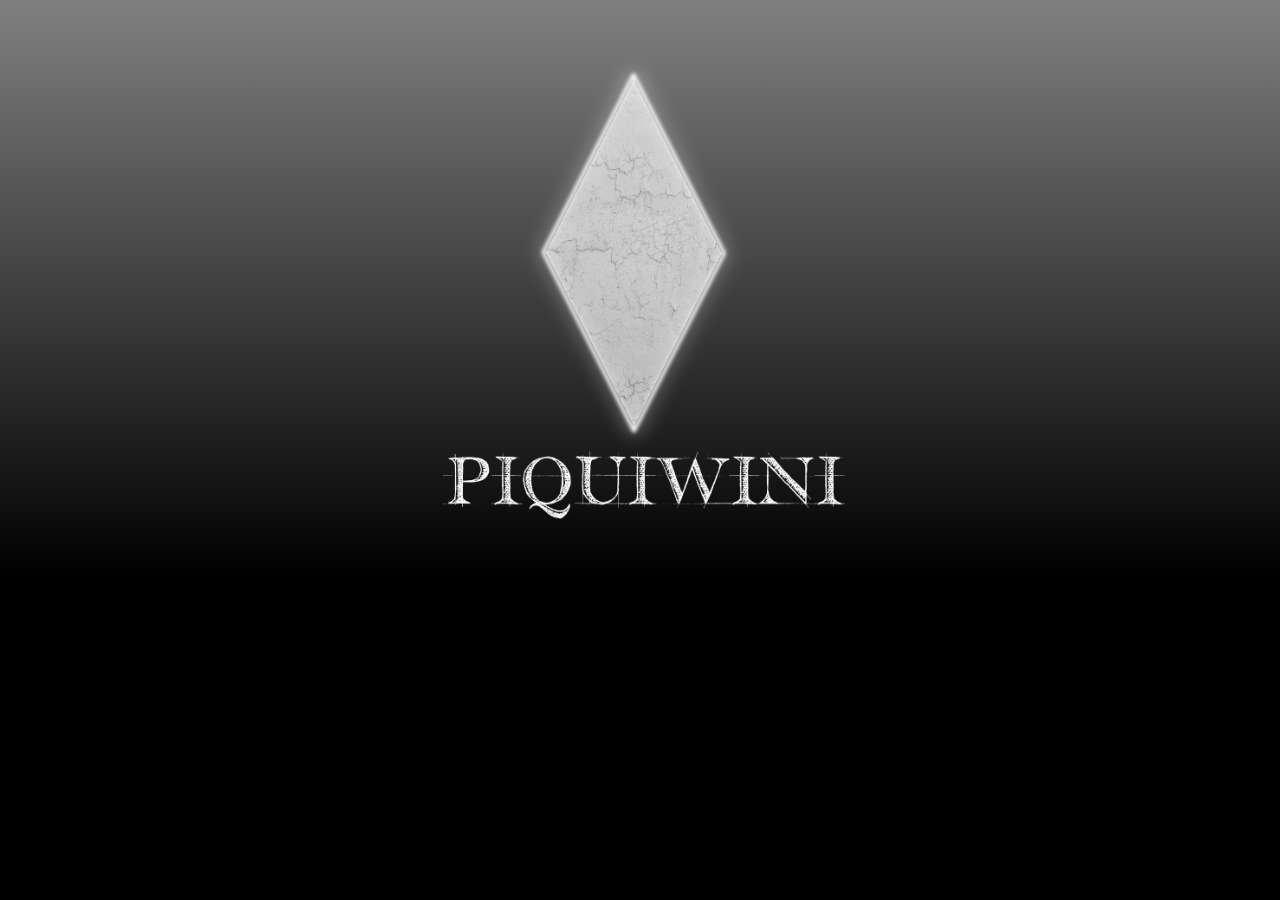
==== intro.html @ c3ed0558 "commit 1" ====
<!DOCTYPE html>
<html lang="en">
<head>
    <link rel="stylesheet" href="./intro.css">
    <meta charset="UTF-8">
    <meta http-equiv="X-UA-Compatible" content="IE=edge">
    <meta name="viewport" content="width=device-width, initial-scale=1.0">
    <title>Document</title>
</head>
<body>
    <div class="container">
        <a href="./index.html">
            <div class="imag">
                <img src="./img/fondu.png" alt="">
            </div>
        </a>
    </div>
    <script src="./intro.js"></script>
</body>
</html>
---- intro.css ----
body{
    margin: 0;
    padding: 0;
    background:black;
}
.container{
    position: absolute;
    width: 100vw;
    height: 45vw;
    background: linear-gradient(grey, black);
    overflow-y: hidden;
    perspective: 600px;

}
.container .imag img{
    position: absolute;
    right: 0px;
    width: 42vw;
    left: 28.5%;
    bottom: 0px;
    top: 0px;
    animation: mymove 4s;
    
}
.container .imag .img:hover{
    -webkit-transform: scale(1.5);
    -moz-transform: scale(1.5);
    -o-transform: scale(1.5);
    -ms-transform: scale(1.5);
    transform: scale(1.5)
        
}

@keyframes mymove{
0% {opacity: 0;}
10% {opacity: 0.1;}
20% {opacity: 0.2;}
30% {opacity: 0.3;}
40% {opacity: 0.4;}
50% {opacity: 0.5;}
60% {opacity: 0.6;}
70% {opacity: 0.7;}
80% {opacity: 0.8;}
90% {opacity: 0.9;}
100%  {opacity: 1 ;} 

}

@media  screen and (max-width:425px){
    .container{
   
    height: 100%;
    
    }
    .container .imag img{
    position: absolute;
    right: 0px;
    width: 98vw;
    left:0;
    bottom: 0px;
    top: 95px;
    
    }   






}
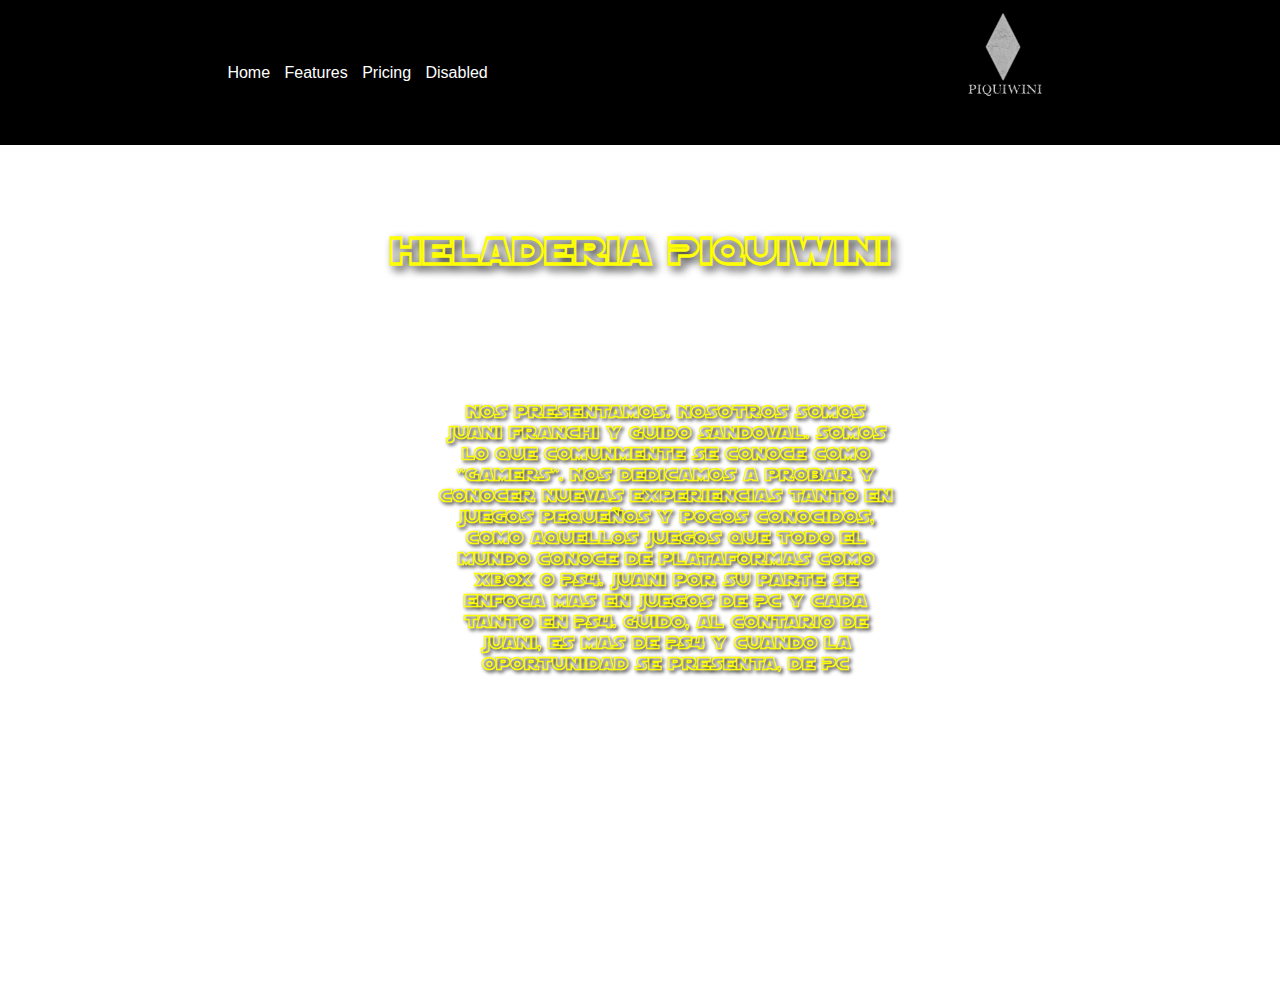
==== commit 8924a03b: "commit2" ====
--- a/intro.html
+++ b/intro.html
@@ -1,20 +1,55 @@
 <!DOCTYPE html>
 <html lang="en">
 <head>
-    <link rel="stylesheet" href="./intro.css">
+    <link rel="stylesheet" href="estilos.css">
+    <link rel="stylesheet" href="fuentes.css">
     <meta charset="UTF-8">
     <meta http-equiv="X-UA-Compatible" content="IE=edge">
     <meta name="viewport" content="width=device-width, initial-scale=1.0">
     <title>Document</title>
 </head>
 <body>
-    <div class="container">
-        <a href="./index.html">
-            <div class="imag">
-                <img src="./img/fondu.png" alt="">
+    <header>
+        <div class="navegador">
+            <nav class="navbar navbar-expand-lg navbar-light bg-light">
+                <div class="container-fluid">
+                    <a class="navbar-brand" href="#"></a>
+                    <button class="navbar-toggler" type="button" data-bs-toggle="collapse" data-bs-target="#navbarNavAltMarkup" aria-controls="navbarNavAltMarkup" aria-expanded="false" aria-label="Toggle navigation">
+                        <span class="navbar-toggler-icon"></span>
+                    </button>
+                    <div class="collapse navbar-collapse" id="navbarNavAltMarkup">
+                        <div class="navbar-nav">
+                            <a class="nav-link active" aria-current="page" href="#">Home</a>
+                            <a class="nav-link" href="#">Features</a>
+                            <a class="nav-link" href="#">Pricing</a>
+                            <a class="nav-link disabled" href="#" tabindex="-1" aria-disabled="true">Disabled</a>
+                        </div>
+                    </div>
+                </div>
+            </nav>
+            <div class="logo">
+                <img src="img/prelogo.png" alt="">
             </div>
-        </a>
+        </div>
+    </header>
+    <div class="main">        
+        <img src="./img/fondo.png" alt="">
+        <div class="descr">
+        <h1>Heladeria Piquiwini</h1>
+        <b><p>Nos presentamos. Nosotros somos Juani Franchi y Guido Sandoval. Somos lo que comunmente se conoce como "Gamers".
+        Nos dedicamos a probar y conocer nuevas experiencias tanto en juegos pequeños y pocos conocidos, como aquellos juegos que todo el mundo conoce de plataformas como XBOX o PS4.
+        Juani por su parte se enfoca mas en juegos de PC y cada tanto en PS4. Guido, al contario de Juani, es mas de PS4 y cuando la oportunidad se presenta, de PC </p></b>
+        </div>
     </div>
-    <script src="./intro.js"></script>
+    <div class="foot">
+        <div class="container">
+            <div class="row">
+                <footer>Todos los derechos reservados 2021-2022 &#169</footer>
+
+            </div>
+        </div>
+    </div>
+    <script src="intro.js"></script>
 </body>
+
 </html>--- a/estilos.css
+++ b/estilos.css
@@ -0,0 +1,109 @@
+body{
+    width: 100%;
+    height: 100%;
+    margin: 0;
+    padding:0;
+}
+
+.navegador{
+    background-color: black;
+    text-align: center;
+    display: flex;
+    padding: 0;
+    margin: 0;
+    justify-content: space-around;
+    align-items: center;
+    width: 100%;
+    height: 100%;
+    position: relative;    
+    font-family: -apple-system, BlinkMacSystemFont, 'Segoe UI', Roboto, Oxygen, Ubuntu, Cantarell, 'Open Sans', 'Helvetica Neue', sans-serif;
+}
+.navegador nav .container-fluid button.navbar-toggler{
+    display: none;
+
+}
+.navegador nav .container-fluid div .navbar-nav{
+    position: relative;
+   
+    
+}
+.navegador nav .container-fluid div .navbar-nav :nth-child(1){
+    margin-right: 10px;
+
+}
+.navegador nav .container-fluid div .navbar-nav :nth-child(2){
+    margin-right: 10px;
+
+}
+.navegador nav .container-fluid div .navbar-nav :nth-child(3){
+    margin-right: 10px;
+
+}
+.navegador nav .container-fluid div .navbar-nav :nth-child(4){
+    margin-right: 10px;
+
+}
+.navegador nav .container-fluid{
+    top: 50px;
+}
+.navegador nav .container-fluid a{
+    color:white;
+    right: 10px;
+    text-decoration: none;
+
+}
+.navegador nav .container-fluid a:hover{
+    background-color: grey;
+    opacity: 0.8;
+    color:black;
+    border-radius: 10%;
+
+}
+.navegador .logo img{
+    width: 100px;
+    height: auto;
+
+}
+.main {
+    width: 100%;
+    height: auto;
+    position: relative;
+
+}
+.main img{
+    position: absolute;
+    width: 100%;
+
+}
+.main .descr{
+    position: absolute;
+}
+.main .descr h1{
+    font-size: 3.3vw; 
+    color: yellow;
+    text-align: center;
+    margin-top: 6.5%;
+    text-shadow: black 0.1em 0.1em 0.2em;
+    font-family: starwars;
+}
+.main .descr p{
+    font-size: 1.5vw;
+    text-align: center;
+    color: yellow;
+    font-family: starwars;
+    margin-left: 34%;
+    margin-right: 30%;
+    text-shadow: black 0.1em 0.1em 0.2em;
+    margin-top: 10%;
+
+}
+.foot{
+    position: relative;
+}
+.foot .container .row footer{
+    color: white;
+    margin-top: 65%;
+    
+    font-size: 1.3vw;
+    text-align: center;
+}--- a/fuentes.css
+++ b/fuentes.css
@@ -0,0 +1,12 @@
+@font-face{
+    font-family: starwars;
+    src:url(./fonts/st.ttf);
+    
+}
+@font-face{
+    font-family: starwa;
+    src: url(./fonts/st1.ttf);
+}
+
+
+
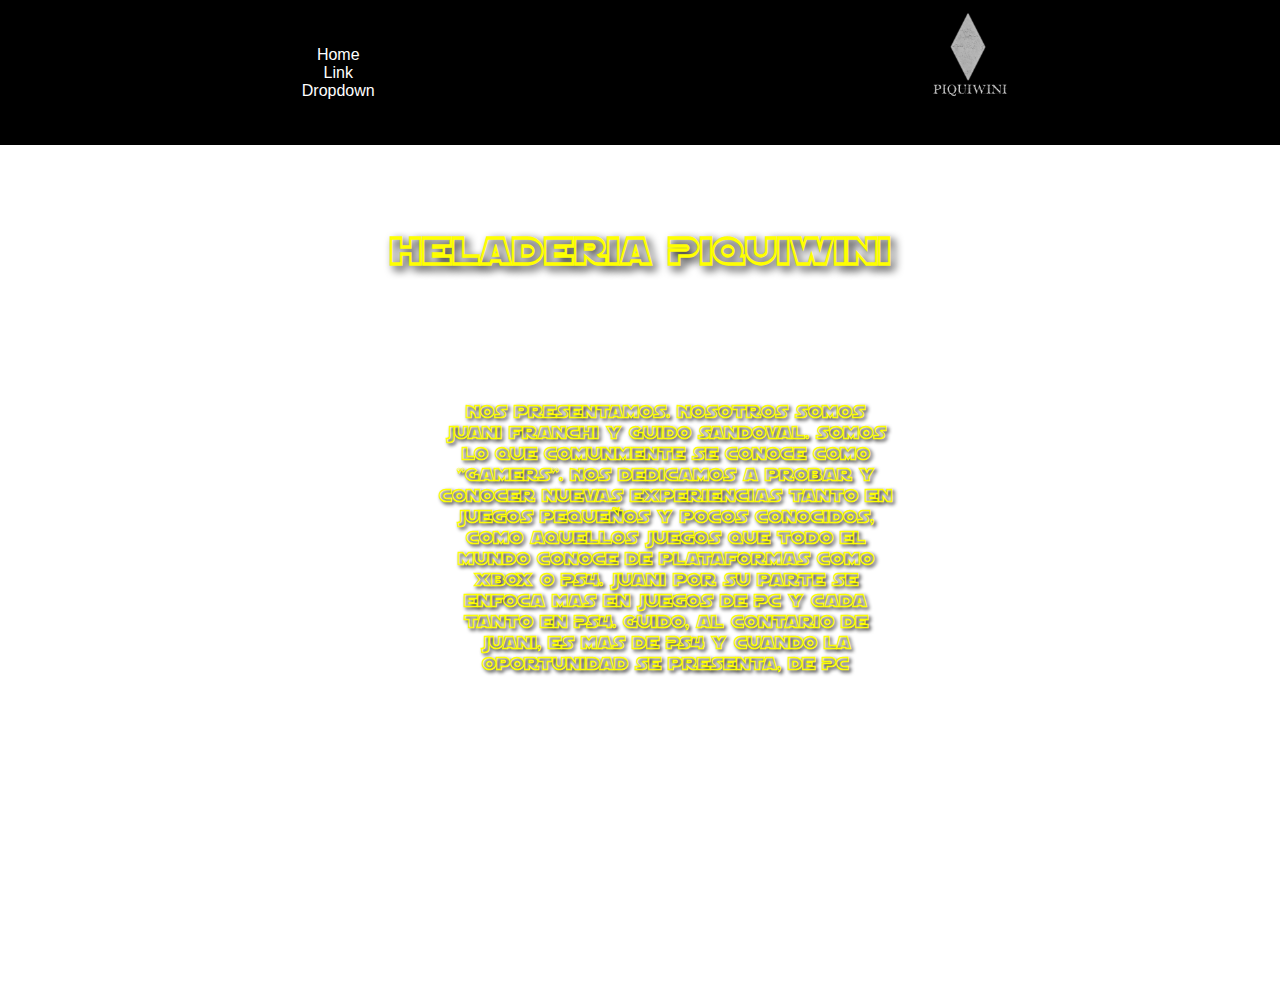
==== commit ec8a6851: "commit3" ====
--- a/intro.html
+++ b/intro.html
@@ -13,20 +13,24 @@
         <div class="navegador">
             <nav class="navbar navbar-expand-lg navbar-light bg-light">
                 <div class="container-fluid">
-                    <a class="navbar-brand" href="#"></a>
-                    <button class="navbar-toggler" type="button" data-bs-toggle="collapse" data-bs-target="#navbarNavAltMarkup" aria-controls="navbarNavAltMarkup" aria-expanded="false" aria-label="Toggle navigation">
-                        <span class="navbar-toggler-icon"></span>
-                    </button>
-                    <div class="collapse navbar-collapse" id="navbarNavAltMarkup">
-                        <div class="navbar-nav">
-                            <a class="nav-link active" aria-current="page" href="#">Home</a>
-                            <a class="nav-link" href="#">Features</a>
-                            <a class="nav-link" href="#">Pricing</a>
-                            <a class="nav-link disabled" href="#" tabindex="-1" aria-disabled="true">Disabled</a>
-                        </div>
-                    </div>
+                    <div class="collapse navbar-collapse" id="navbarSupportedContent">
+                    <ul class="navbar-nav me-auto mb-2 mb-lg-0">
+                        <li class="nav-item">
+                        <a class="nav-link active" aria-current="page" href="#">Home</a>
+                        </li>
+                        <li class="nav-item">
+                        <a class="nav-link" href="#">Link</a>
+                        </li>
+                        <li class="nav-item dropdown">
+                        <a class="nav-link dropdown-toggle" href="#" id="navbarDropdown" role="button" data-bs-toggle="dropdown" aria-expanded="false">
+                            Dropdown
+                        </a>
+                                               
+                    </ul>
+                    
                 </div>
             </nav>
+            
             <div class="logo">
                 <img src="img/prelogo.png" alt="">
             </div>
